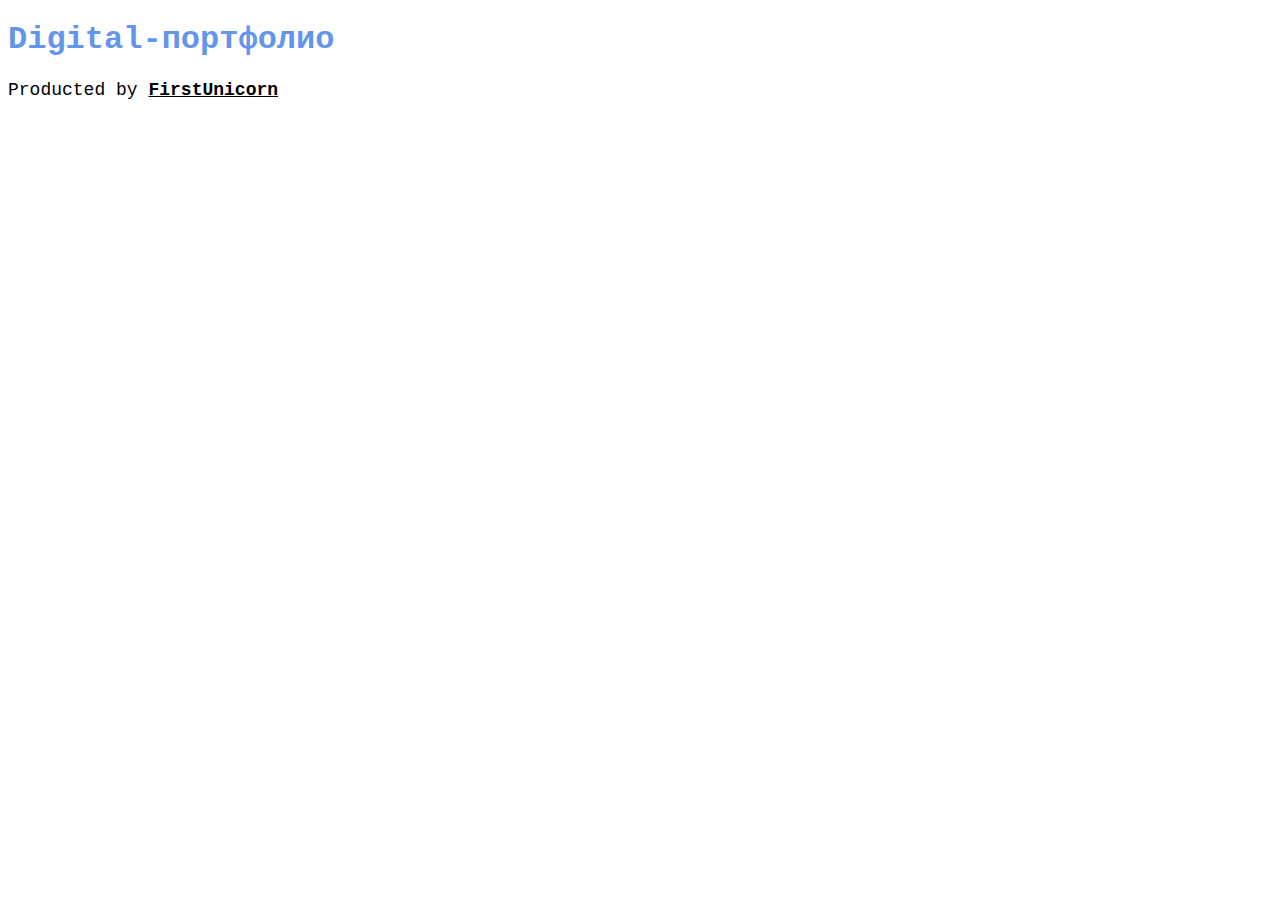
==== index.html @ 70e19505 "A few lines of code (index and styles)" ====
<!DOCTYPE html>
<html>
<head>
    <meta charset='utf-8'>
    <title>Digital-портфолио</title>
    <link rel='stylesheet' href='styles.css'>
</head>
<body>
    <header class="heading">
        <h1>Digital-портфолио</h1>
        <p>Producted by <b>FirstUnicorn</b></p>
    </header>
    <body>
        
    </body>
    <footer>

    </footer>
</body>
</html>
---- styles.css ----
.heading {
    font-family: 'Courier New', Courier, monospace;
    
    color: cornflowerblue;
}

.heading p {
    font-size: large;

    color: black;
}

.heading p b {
    text-decoration: underline;
}
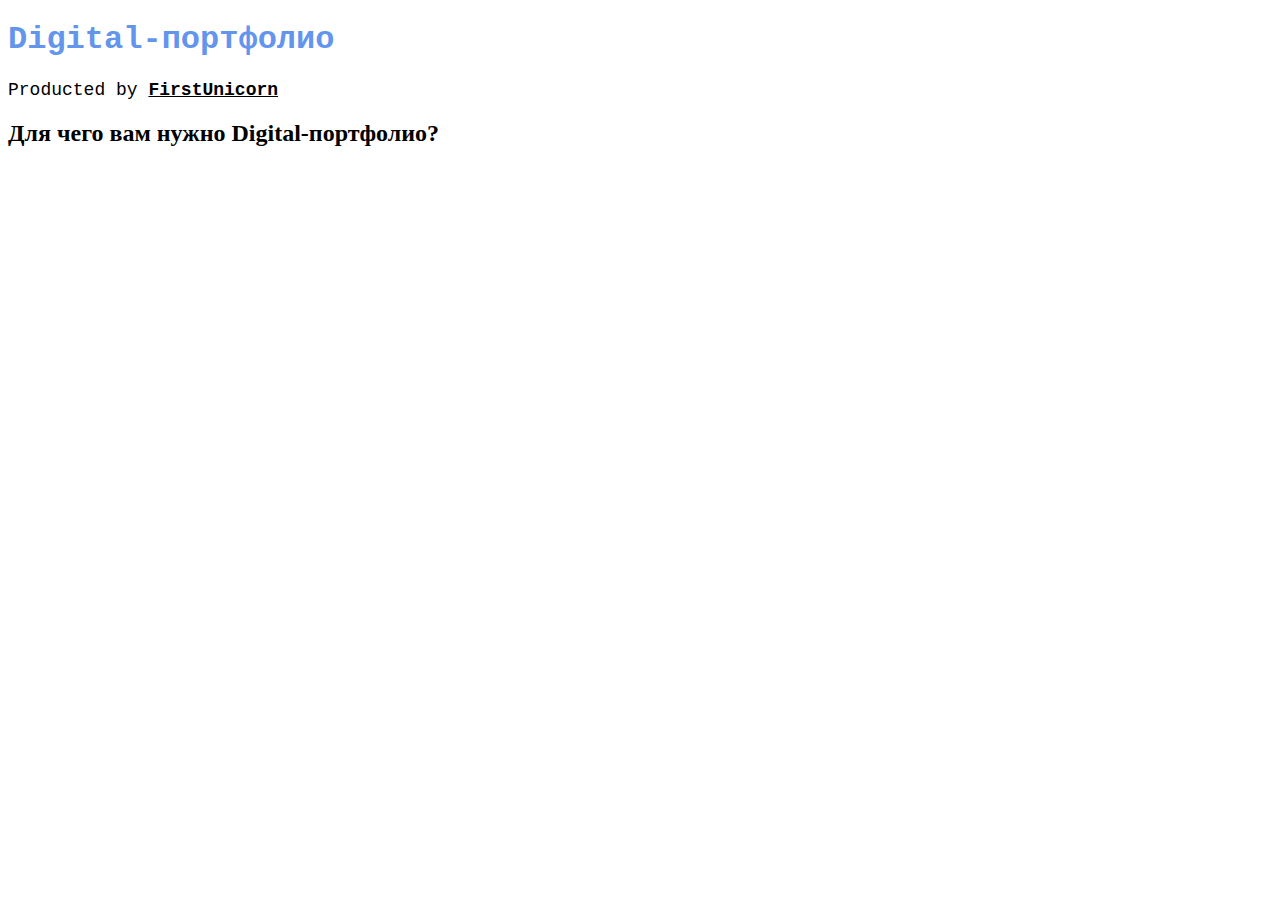
==== commit 46c7b2b6: "Added <h2> (test commit)" ====
--- a/index.html
+++ b/index.html
@@ -11,7 +11,9 @@
         <p>Producted by <b>FirstUnicorn</b></p>
     </header>
     <body>
-        
+        <main>
+            <h2>Для чего вам нужно Digital-портфолио?</h2>
+        </main>
     </body>
     <footer>
 
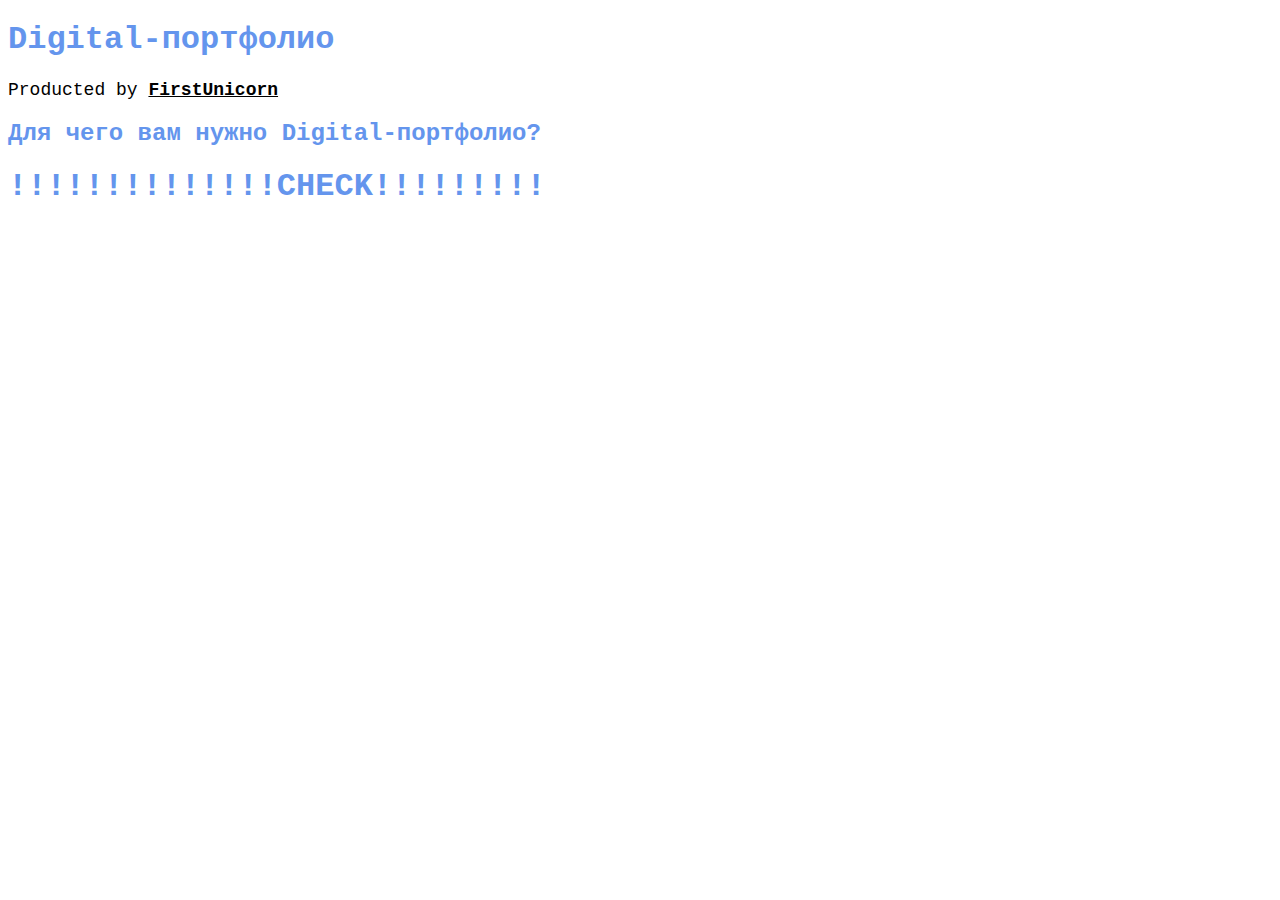
==== commit e6c2c215: "check" ====
--- a/index.html
+++ b/index.html
@@ -13,6 +13,7 @@
     <body>
         <main>
             <h2>Для чего вам нужно Digital-портфолио?</h2>
+            <h1>!!!!!!!!!!!!!!CHECK!!!!!!!!!</h1>
         </main>
     </body>
     <footer>
--- a/styles.css
+++ b/styles.css
@@ -1,4 +1,4 @@
-.heading {
+body {
     font-family: 'Courier New', Courier, monospace;
     
     color: cornflowerblue;
